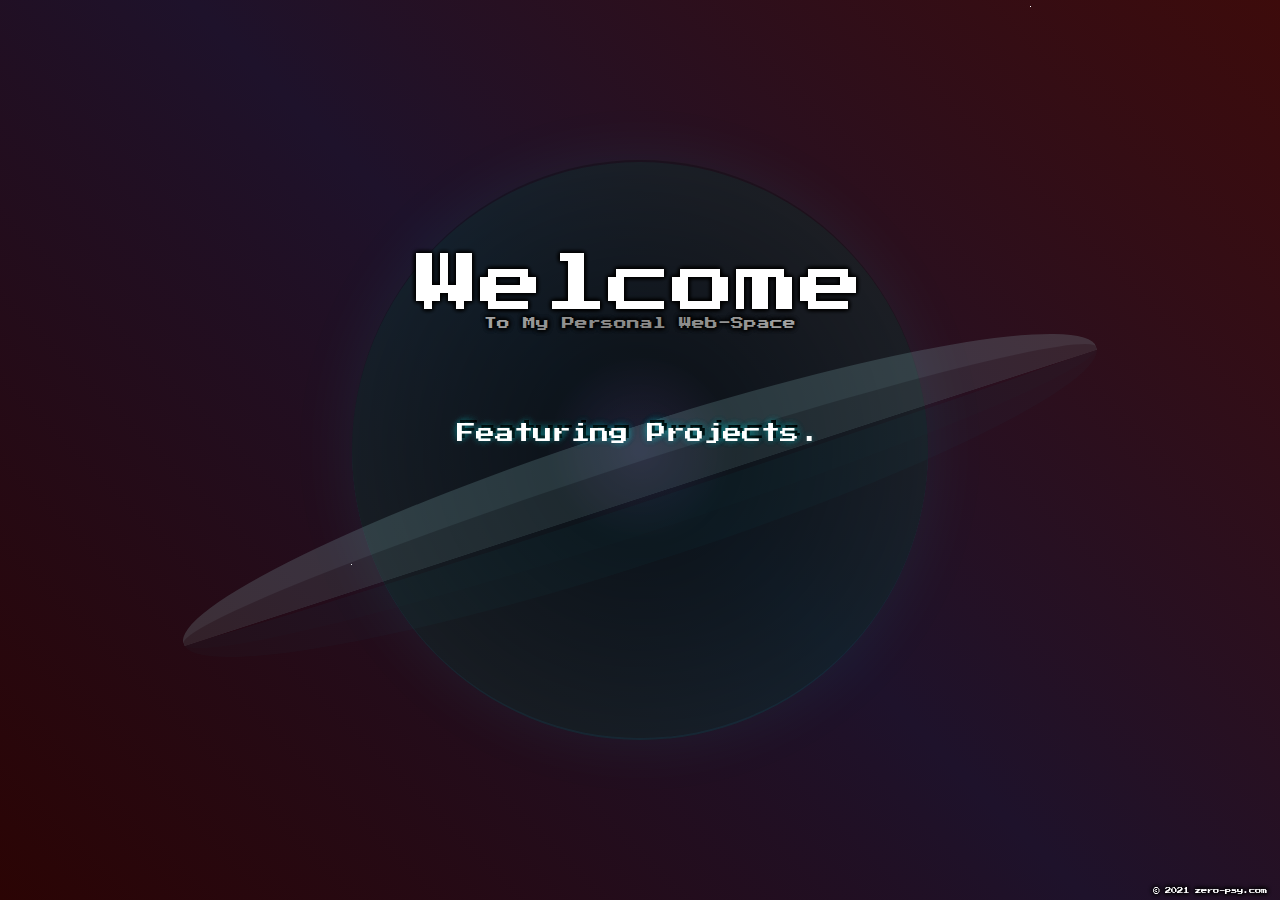
==== index.html @ de62cbf5 "add Intro Falling Star" ====
<!DOCTYPE html>
<html lang="en">
    <head>
        <meta charset="UTF-8" />
        <meta http-equiv="X-UA-Compatible" content="IE=edge" />
        <meta name="viewport" content="width=device-width, initial-scale=1.0" />
        <title>zero-psy.com</title>
        <link rel="preconnect" href="https://fonts.googleapis.com" />
        <link rel="preconnect" href="https://fonts.gstatic.com" crossorigin />
        <link
            href="https://fonts.googleapis.com/css2?family=Cinzel+Decorative:wght@900&family=Hachi+Maru+Pop&family=Kranky&family=Poller+One&family=Press+Start+2P&family=Megrim&family=Tourney:wght@300&display=swap"
            rel="stylesheet"
        />
        <link rel="stylesheet" href="style.css" />
    </head>
    <body>
        <div class="sky"></div>

        <div class="welcome">
            <div class="ring"></div>
            <div class="headline">
                <div class="head">Welcome</div>
                <div class="headSmaller">To My Personal Web-Space</div>
            </div>
            <div class="welcomeBottomOut">
                <div class="headSmall">
                    Featuring Projects
                    <div class="dots">
                        <div id="dot">.</div>
                        <div id="dot">.</div>
                        <div id="dot">.</div>
                    </div>
                </div>

                <div class="welcomeBottom">
                    <a
                        href="https://zero-psy.com/portfolio"
                        target="_blank"
                        id="link1"
                    >
                        Portfolio</a
                    >
                    <a
                        href="https://1000gigs.zero-psy.com"
                        target="_blank"
                        id="link2"
                        >Thousand Gigs Guide</a
                    >
                    <a href="https://zero-psy.com/c4" target="_blank" id="link3"
                        >Connect4</a
                    >
                </div>
                <div class="linkDescription"></div>
            </div>
            <div class="footer">© 2021 zero-psy.com</div>
        </div>

        <script src="script.js"></script>
    </body>
</html>
---- style.css ----
/* 
font-family: 'Cinzel Decorative', cursive;
font-family: 'Hachi Maru Pop', cursive;
font-family: 'Kranky', cursive;
font-family: 'Megrim', cursive;
font-family: 'Tourney', cursive; */

* {
    margin: 0;
    padding: 0;
    box-sizing: border-box;
    user-select: none;
}

body {
    width: 100vw;
    height: 100vh;
    display: flex;
    flex-direction: column;
    align-items: center;
    justify-content: center;
    background-color: #3d0b0b;
    background-image: linear-gradient(
        225deg,
        #3d0b0b 0%,
        #1e122b 50%,
        #2b0404 100%
    );
    overflow: hidden;
}

.sky {
    position: fixed;
    top: 0;
    left: 0;
    width: 100%;
    height: 100%;
    animation: rotate 100s infinite linear;
    animation-delay: 7s;
}

.introStar {
    position: fixed;
    top: 10%;
    left: 10%;
    width: 2px;
    height: 2px;
    background-color: white;
        animation: shinyFall 2.5s;
            animation-delay: 4s;
}

.star {
    display: flex;
    flex-direction: column;
    align-items: center;
    justify-content: center;
    position: fixed;
    font-size: 0;
    top: 0;
    left: 0;
    width: 1vmax;
    height: 1vmax;
    position: fixed;
    color: white;
    outline: 50px solid transparent;
}

.star:hover {
    cursor: crosshair !important;
    display: flex;
    flex-direction: column;
    align-items: center;
    justify-content: center;
    border-radius: 50%;
    background-color: transparent;
    font-size: unset;
    animation: target 1s infinite ease-in-out;
}

.core {
    width: 1px;
    height: 1px;
    background-color: white;
    animation: blink 10s infinite ease-in-out;
}

#fallingStarR {
    animation: 2.5s fallR 2.5s infinite;
}

#fallingStarL {
    animation: 2.5s fallL 2.5s infinite;
}

#fallingStarC {
    animation: 2.5s fallC 2.5s infinite;
}

.star:hover {
    cursor: pointer;
}

#killStarR {
    animation: fallR 2.5s;
}

#killStarL {
    animation: fallL 2.5s;
}

#killStarC {
    animation: fallC 2.5s;
}

.ring {
    position: absolute;
    border-bottom: 70px groove rgba(188, 250, 250, 0.151);
    border-top: 60px ridge rgba(0, 255, 255, 0.02);
    border-radius: 76%;
    transform: rotate(0.45turn);
    width: 75vw;
    height: 15vh;
    margin-top: 10vh;
    animation: shakeRing 8s infinite ease-in-out;
    visibility:hidden;
}


.welcome::before {
    border-top: 2px solid rgba(0, 0, 0, 0.062);
    border-bottom: 2px solid rgba(0, 255, 255, 0.192);
    /* animation: rotateReverse 5s infinite ease-in-out; */
    position: absolute;
    content: "";
    border-radius: 50%;
    width: 45vw;
    height: 45vw;
    font-family: "Press Start 2P", cursive;
    color: white;
    background: radial-gradient(
        closest-side,
        #33052b8c,
        #000000,
        #000000bd,
        #00000077
    );

    background-blend-mode: hue;
    opacity: 50%;
}

.welcome {
    border-radius: 50%;
    width: 45vw;
    height: 45vw;
    background-color: rgba(0, 255, 200, 0.103);
    font-family: "Press Start 2P", cursive;
    display: flex;
    flex-direction: column;
    align-items: center;
    justify-content: space-evenly;
    color: white;
    box-shadow: 0 0 70px rgba(0, 255, 242, 0.071);
    transition: 1s;
    animation: fadeIn 8s;
}

.welcome:hover {
    transition: 1s;
    box-shadow: 0 0 70px rgba(255, 255, 255, 0.07);
}

.headline {
    display: flex;
    flex-direction: column;
    align-items: center;
    justify-content: center;
    margin-top: 2vmax;
}

.head {
    z-index: 3;
    font-size: 5vmax;
    text-shadow: -0 0 5px black, 0 -0 5px black, -0 -0 5px black,
        -0 -0 5px black;
}

.dots {
    display: flex;
    align-items: flex-end;
    height: 1.7vmax;
    color: white;
}

#dot {
    visibility: hidden;
}

.headSmall {
    display: flex;
    z-index: 3;
    font-size: 1.5vmax;
    text-shadow: -0 0 10px rgba(0, 255, 255, 0.11),
        0 -0 10px rgba(0, 255, 255, 0.11), -0 -0 10px rgba(0, 255, 255, 0.11),
        -0 -0 10px rgba(0, 255, 255, 0.11);
    color: black;
    padding: 1vmax;
    animation: fadeIn 4s ease-in-out, 3s flash 2s ease-in-out;
    margin-left: 3vmax;
}

.headSmall::before {
    position: absolute;
    content: "Featuring Projects";
    color: white;
    margin-left: -3px;
    margin-top: 3px;
    font-size: 1.5vmax;
}

.headSmaller {
    font-size: 1vmax;
    text-shadow: -0 0 5px black, 0 -0 5px black, -0 -0 5px black,
        -0 -0 5px black;
}

.welcomeBottomOut {
    display: flex;
    flex-direction: column;
    align-items: center;
    justify-content: center;
    margin-top: 1vmax;
}

.welcomeBottom {
    font-size: 1vmax;
    display: flex;
    flex-direction: row;
    align-items: center;
    justify-content: center;
    width: 42vw;
    margin-top: 2vmax;
}

.welcomeBottom a {
    text-align: center;
    text-decoration: none;
    padding: 0.8vmax;
    margin: 0 1vmax -2vmax 1vmax;
    background-color: rgba(0, 0, 0, 0.507);
    color: white;
    outline: 5px solid transparent;
    border: 5px dotted transparent;
    z-index: 3;
    line-height: 1.5vmax;
    visibility: hidden;
    cursor: crosshair;
}

.welcomeBottom a:hover {
    outline: 5px solid black;
    border: 5px dashed rgba(0, 238, 255, 0.418);
    background-color: rgba(0, 0, 0, 0.712);
}

.footer {
    position: fixed;
    right: 1vmax;
    bottom: 0.5vmax;
    text-shadow: -0 0 5px black, 0 -0 5px black, -0 -0 5px black,
        -0 -0 5px black;
    font-size: 0.5vmax;
}

.linkDescription {
    display: flex;
    flex-direction: column;
    align-items: center;
    justify-content: center;
    margin-top: 4vmax;
    margin-bottom: -3vmax;
    width: 30vw;
    height: 15vh;
    visibility: hidden;
    text-align: center;
    padding: 0.5vmax;
    z-index: 3;
    line-height: 2vmax;
    font-size: 1vmax;
    text-shadow: -0 0 5px black, 0 -0 5px black, -0 -0 5px black,
        -0 -0 5px black;
}

@keyframes blink {
    0% {
        width: 1.5px;
        height: 1.5px;
    }
    50% {
        width: 1px;
        height: 1px;
    }
    70% {
        width: 1px;
        height: 1px;
    }
}

@keyframes shinyFall {
    0% {
        width: 2px;
        height: 2px;
        opacity: 100%;
      box-shadow: 0 0 150px rgb(255, 255, 255);
    }
    30% {
        width: 3px;
        height: 3px;
        color: yellow;
    
    }

    70% {
        width: 3px;
        height: 3px;
        color: yellow;
    }

    90% {
        color: white;
        opacity: 0%;
        width: 1px;
        height: 1px;
    }
    100% {
        top: 100%;
        left: 100%;
        opacity: 0%;
    }
}

@keyframes fallR {
    0% {
        width: 1.5px;
        height: 1.5px;
        opacity: 100%;
        box-shadow: 0 0 150px rgb(255, 255, 255);
    }
    30% {
        width: 2px;
        height: 2px;
        color: yellow;
    }

    70% {
        width: 2px;
        height: 2px;
        color: yellow;
    }

    90% {
        color: white;
        opacity: 0%;
        width: 1px;
        height: 1px;
    }
    100% {
        top: 100%;
        left: 85%;
        opacity: 0%;
    }
}

@keyframes fallL {
    0% {
        width: 1.5px;
        height: 1.5px;
        opacity: 100%;
        box-shadow: 0 0 150px rgb(255, 255, 255);
    }
    30% {
        width: 2px;
        height: 2px;
        color: yellow;
    }

    70% {
        width: 2px;
        height: 2px;
        color: yellow;
    }

    90% {
        color: white;
        opacity: 0%;
        width: 1px;
        height: 1px;
    }
    100% {
        top: 100%;
        left: 15%;
        opacity: 0%;
    }
}

@keyframes fallC {
    0% {
        width: 1.5px;
        height: 1.5px;
        opacity: 100%;
        box-shadow: 0 0 150px rgb(255, 255, 255);
    }
    30% {
        width: 2px;
        height: 2px;
        color: yellow;
    }

    70% {
        width: 2px;
        height: 2px;
        color: yellow;
    }

    90% {
        color: white;
        opacity: 0%;
        width: 1px;
        height: 1px;
    }
    100% {
        top: 100%;
        left: 50%;
        opacity: 0%;
    }
}

@keyframes target {
    0% {
        width: 1vmax;
        height: 1vmax;
        border: 1px solid transparent;
    }

    50% {
        width: 3vmax;
        height: 3vmax;
        border: 1px solid rgba(255, 0, 221, 0.459);
        box-shadow: 0 0 20px white;
        margin-left: -1vmax;
        margin-top: -1vmax;
    }

    100% {
        width: 1vmax;
        height: 1vmax;
        border: 1px solid transparent;
    }
}

@keyframes fadeIn {
    0% {
        opacity: 0%;
    }

    100% {
        opacity: 100%;
    }
}

@keyframes rotate {
    100% {
        transform: rotate(-1turn);
    }
}

@keyframes rotateReverse {
    100% {
        transform: rotate(1turn);
    }
}

@keyframes shakeRing {
    0% {
        transform: rotate(0.45turn);
    }

    50% {
        transform: rotate(0.55turn);
    }

    100% {
        transform: rotate(0.45turn);
    }
}

@keyframes flash {
    0% {
        text-shadow: -0 0 10px rgba(199, 253, 253, 0.1),
            0 -0 10px rgba(0, 255, 255, 0.11),
            -0 -0 10px rgba(0, 255, 255, 0.11),
            -0 -0 10px rgba(0, 255, 255, 0.11);
    }

    50% {
        text-shadow: -0 0 50px rgba(0, 255, 255, 0.178),
            0 -0 50px rgba(0, 255, 255, 0.03),
            -0 -0 50px rgba(0, 255, 255, 0.03),
            -0 -0 50px rgba(0, 255, 255, 0.03);
    }
}

@media only screen and (min-device-width: 100px) and (max-device-width: 480px) and (orientation: portrait) {
    .ring {
        border-bottom: 20px solid rgba(188, 250, 250, 0.151) !important;
        border-top: 15px ridge rgba(0, 255, 255, 0.02) !important;
        height: 8vh !important;
        width: 98vw !important;
        margin: 0 !important;
    }

    .welcomeBottom {
        width: unset !important;
    }

    .welcome,
    .welcome::before {
        width: 75vw;
        height: 75vw;
    }

    .welcome {
        background-color: rgba(0, 255, 200, 0.171) !important;
    }

    #dot {
        margin-bottom: -0.3vmax !important;
    }
}

@media only screen and (min-device-width: 273px) and (max-device-width: 1024px) and (orientation: landscape) {
    .ring {
        border-bottom: 20px solid rgba(188, 250, 250, 0.151) !important;
        border-top: 15px ridge rgba(0, 255, 255, 0.02) !important;
    }

    .welcome {
        background-color: rgba(0, 255, 200, 0.171) !important;
    }

    #dot {
        margin-bottom: -0.3vmax !important;
    }
}
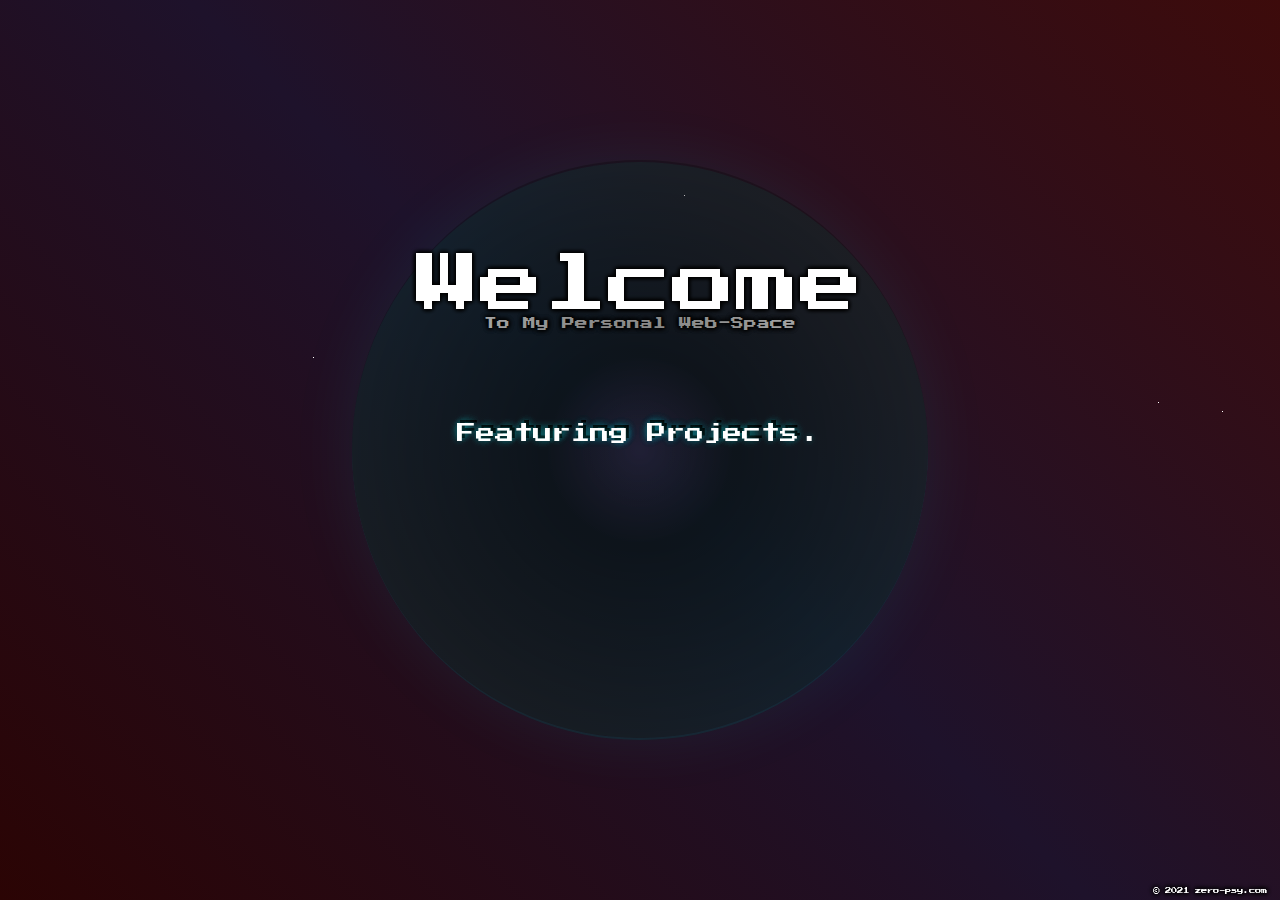
==== commit c06b237f: "change ring-fx-performance +transform link:hover to open description tab first with sub link" ====
--- a/index.html
+++ b/index.html
@@ -34,19 +34,17 @@
 
                 <div class="welcomeBottom">
                     <a
-                        href="https://zero-psy.com/portfolio"
-                        target="_blank"
+                     
                         id="link1"
                     >
                         Portfolio</a
                     >
                     <a
-                        href="https://1000gigs.zero-psy.com"
-                        target="_blank"
+                     
                         id="link2"
                         >Thousand Gigs Guide</a
                     >
-                    <a href="https://zero-psy.com/c4" target="_blank" id="link3"
+                    <a  id="link3"
                         >Connect4</a
                     >
                 </div>
--- a/style.css
+++ b/style.css
@@ -36,7 +36,7 @@
     width: 100%;
     height: 100%;
     animation: rotate 100s infinite linear;
-    animation-delay: 7s;
+    animation-delay: 8s;
 }
 
 .introStar {
@@ -122,7 +122,7 @@
     width: 75vw;
     height: 15vh;
     margin-top: 10vh;
-    animation: shakeRing 8s infinite ease-in-out;
+
     visibility:hidden;
 }
 
@@ -292,6 +292,17 @@
         -0 -0 5px black;
 }
 
+.linkDescription a{
+    text-decoration: none;
+    color:cyan;
+    margin-top:0.5vmax;
+}
+
+.linkDescription a:hover {
+
+    color:yellow
+}
+
 @keyframes blink {
     0% {
         width: 1.5px;
@@ -481,20 +492,6 @@
     }
 }
 
-@keyframes shakeRing {
-    0% {
-        transform: rotate(0.45turn);
-    }
-
-    50% {
-        transform: rotate(0.55turn);
-    }
-
-    100% {
-        transform: rotate(0.45turn);
-    }
-}
-
 @keyframes flash {
     0% {
         text-shadow: -0 0 10px rgba(199, 253, 253, 0.1),
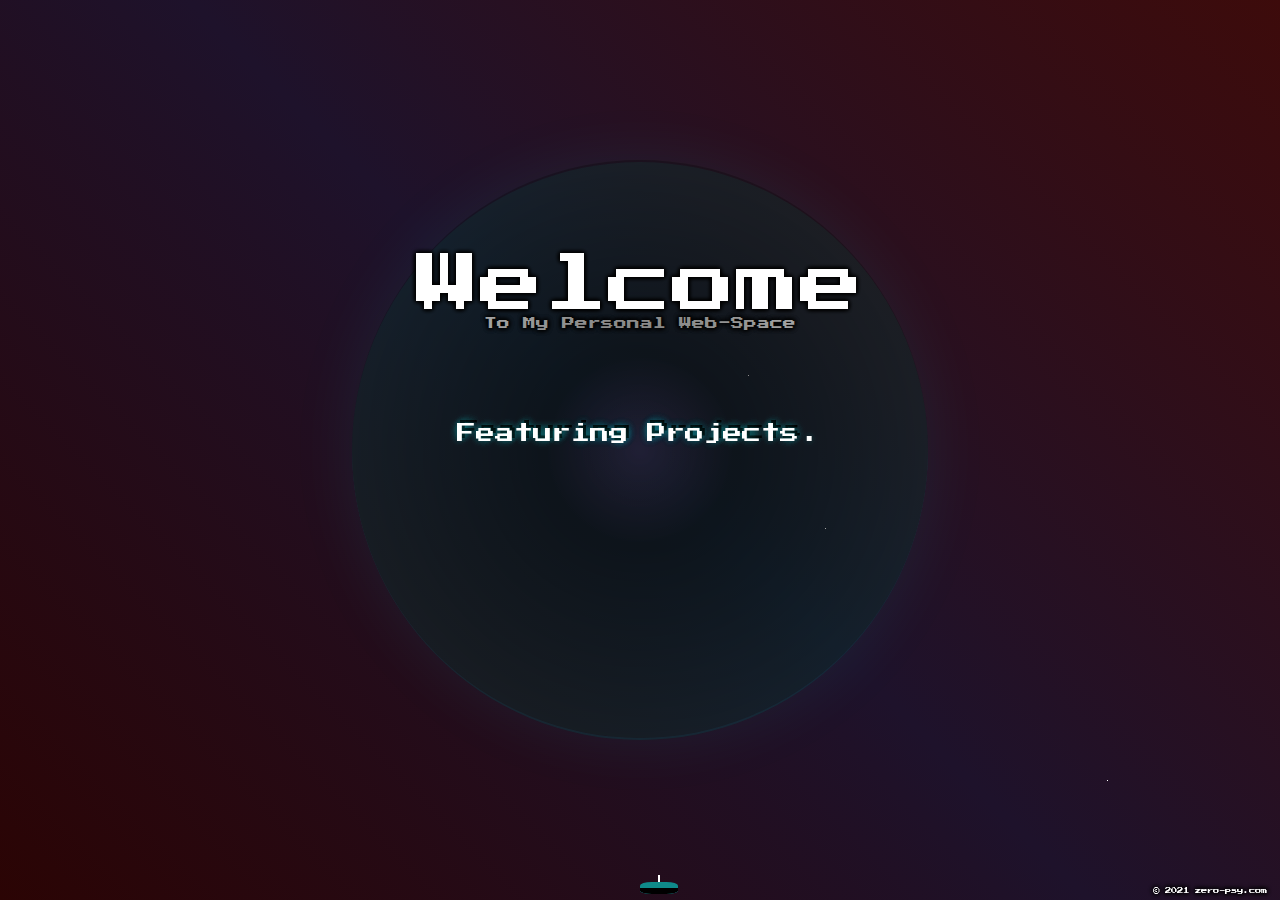
==== commit df75001a: "add star-destroyer!" ====
--- a/index.html
+++ b/index.html
@@ -33,22 +33,15 @@
                 </div>
 
                 <div class="welcomeBottom">
-                    <a
-                     
-                        id="link1"
-                    >
-                        Portfolio</a
-                    >
-                    <a
-                     
-                        id="link2"
-                        >Thousand Gigs Guide</a
-                    >
-                    <a  id="link3"
-                        >Connect4</a
-                    >
+                    <a id="link1"> Portfolio</a>
+                    <a id="link2">Thousand Gigs Guide</a>
+                    <a id="link3">Connect4</a>
                 </div>
                 <div class="linkDescription"></div>
+            </div>
+            <div class="destroyer">
+                <div class="cannon"></div>
+                <div class="base"></div>
             </div>
             <div class="footer">© 2021 zero-psy.com</div>
         </div>
--- a/style.css
+++ b/style.css
@@ -36,7 +36,7 @@
     width: 100%;
     height: 100%;
     animation: rotate 100s infinite linear;
-    animation-delay: 8s;
+    animation-delay: 9s;
 }
 
 .introStar {
@@ -46,8 +46,9 @@
     width: 2px;
     height: 2px;
     background-color: white;
-        animation: shinyFall 2.5s;
-            animation-delay: 4s;
+    animation: shinyFall 1.5s;
+    animation-delay: 5s;
+    border-radius: 50%;
 }
 
 .star {
@@ -122,10 +123,8 @@
     width: 75vw;
     height: 15vh;
     margin-top: 10vh;
-
-    visibility:hidden;
-}
-
+    visibility: hidden;
+}
 
 .welcome::before {
     border-top: 2px solid rgba(0, 0, 0, 0.062);
@@ -136,8 +135,6 @@
     border-radius: 50%;
     width: 45vw;
     height: 45vw;
-    font-family: "Press Start 2P", cursive;
-    color: white;
     background: radial-gradient(
         closest-side,
         #33052b8c,
@@ -145,7 +142,6 @@
         #000000bd,
         #00000077
     );
-
     background-blend-mode: hue;
     opacity: 50%;
 }
@@ -168,7 +164,7 @@
 
 .welcome:hover {
     transition: 1s;
-    box-shadow: 0 0 70px rgba(255, 255, 255, 0.07);
+    box-shadow: 0 0 70px rgba(255, 255, 255, 0.071);
 }
 
 .headline {
@@ -292,15 +288,14 @@
         -0 -0 5px black;
 }
 
-.linkDescription a{
+.linkDescription a {
     text-decoration: none;
-    color:cyan;
-    margin-top:0.5vmax;
+    color: cyan;
+    margin-top: 0.5vmax;
 }
 
 .linkDescription a:hover {
-
-    color:yellow
+    color: yellow;
 }
 
 @keyframes blink {
@@ -323,31 +318,30 @@
         width: 2px;
         height: 2px;
         opacity: 100%;
-      box-shadow: 0 0 150px rgb(255, 255, 255);
+        box-shadow: 0 0 150px rgb(255, 238, 0);
     }
     30% {
-        width: 3px;
-        height: 3px;
-        color: yellow;
-    
+        width: 7px;
+        height: 7px;
+        color: yellow;
     }
 
     70% {
-        width: 3px;
-        height: 3px;
-        color: yellow;
-    }
-
-    90% {
+        width: 5px;
+        height: 5px;
+        color: yellow;
+    }
+
+    85% {
         color: white;
-        opacity: 0%;
+        opacity: 0;
         width: 1px;
         height: 1px;
     }
     100% {
         top: 100%;
         left: 100%;
-        opacity: 0%;
+        opacity: 0;
     }
 }
 
@@ -550,3 +544,28 @@
         margin-bottom: -0.3vmax !important;
     }
 }
+
+.cannon {
+    width: 0.2vmax;
+    height: 0.5vmax;
+    background-color: white;
+    transition: 0.07s;
+}
+
+.base {
+    width: 3vmax;
+    height: 0.5vmax;
+    border-radius: 30%;
+    border-top: 1vmax ridge rgb(6, 54, 54);
+    z-index: 3;
+}
+
+.destroyer {
+    position: fixed;
+    bottom: 0.5vmax;
+    left: 50%;
+    display: flex;
+    flex-direction: column;
+    justify-content: center;
+    align-items: center;
+}
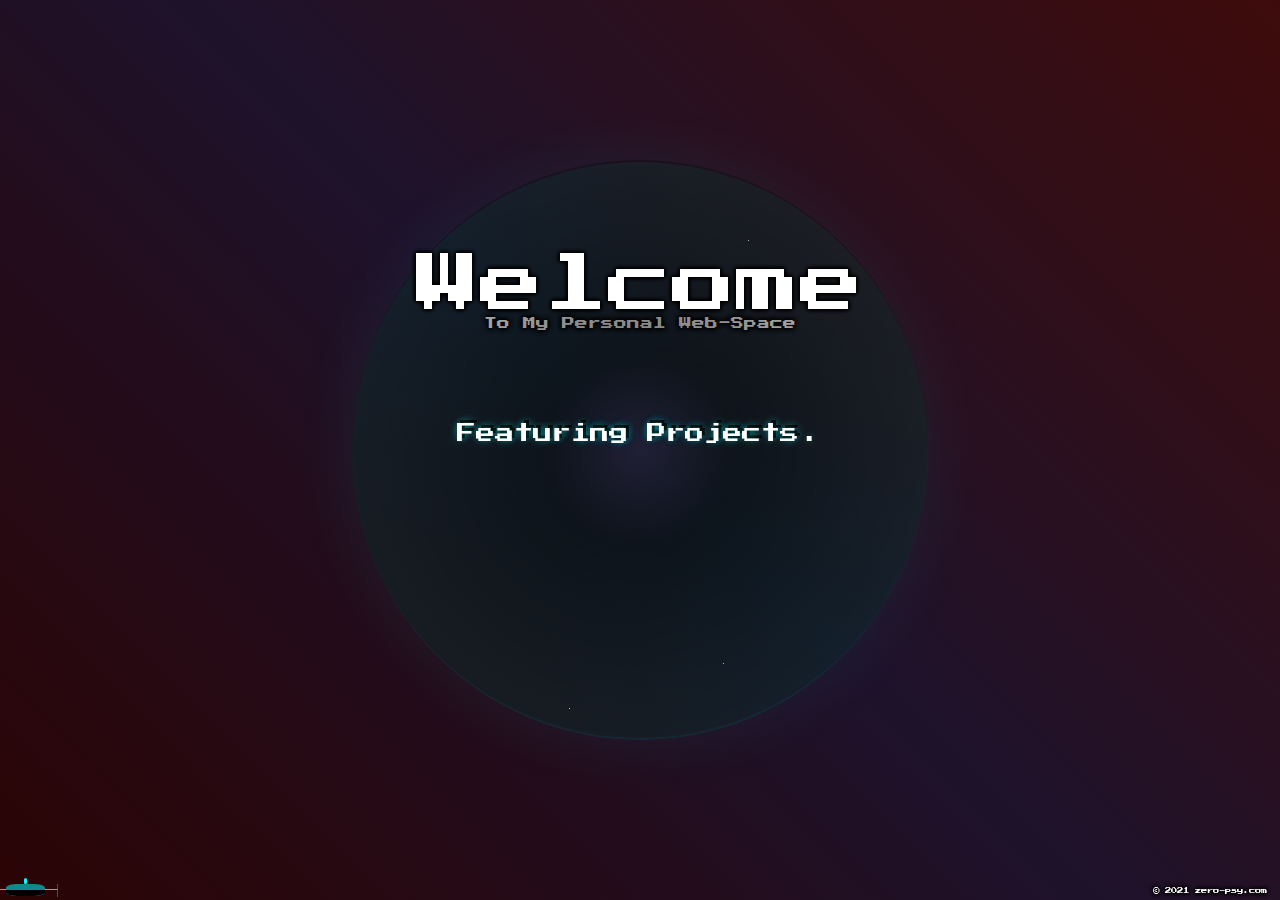
==== commit fdd6eaa7: "add wings to destroyer" ====
--- a/index.html
+++ b/index.html
@@ -42,6 +42,8 @@
             <div class="destroyer">
                 <div class="cannon"></div>
                 <div class="base"></div>
+                      <div class="wingsTop"></div>
+                          <div class="wingsBottom"></div>
             </div>
             <div class="footer">© 2021 zero-psy.com</div>
         </div>
--- a/style.css
+++ b/style.css
@@ -528,6 +528,11 @@
     #dot {
         margin-bottom: -0.3vmax !important;
     }
+
+    .linkDescription {
+        width: 50vw !important;
+        justify-content: unset !important;
+    }
 }
 
 @media only screen and (min-device-width: 273px) and (max-device-width: 1024px) and (orientation: landscape) {
@@ -548,8 +553,9 @@
 .cannon {
     width: 0.2vmax;
     height: 0.5vmax;
-    background-color: white;
+    background-color: cyan;
     transition: 0.07s;
+    border-radius: 3vh;
 }
 
 .base {
@@ -562,10 +568,27 @@
 
 .destroyer {
     position: fixed;
-    bottom: 0.5vmax;
-    left: 50%;
-    display: flex;
-    flex-direction: column;
-    justify-content: center;
-    align-items: center;
-}
+    bottom: 0.25vmax;
+    left: 0.5vmax;
+    display: flex;
+    flex-direction: column;
+    justify-content: center;
+    align-items: center;
+    height: 1.5vmax;
+}
+
+.wingsTop,
+.wingsBottom {
+    position: absolute;
+    width: 5vmax;
+    height: 0.5vmax;
+    border-bottom: 1px solid rgba(255, 255, 255, 0.589);
+    border-left: 1px solid rgba(251, 255, 0, 0.289);
+    border-right: 1px solid rgba(255, 255, 0, 0.289);
+}
+
+.wingsBottom {
+    margin-top: 1vmax;
+    border-bottom:none;
+
+}
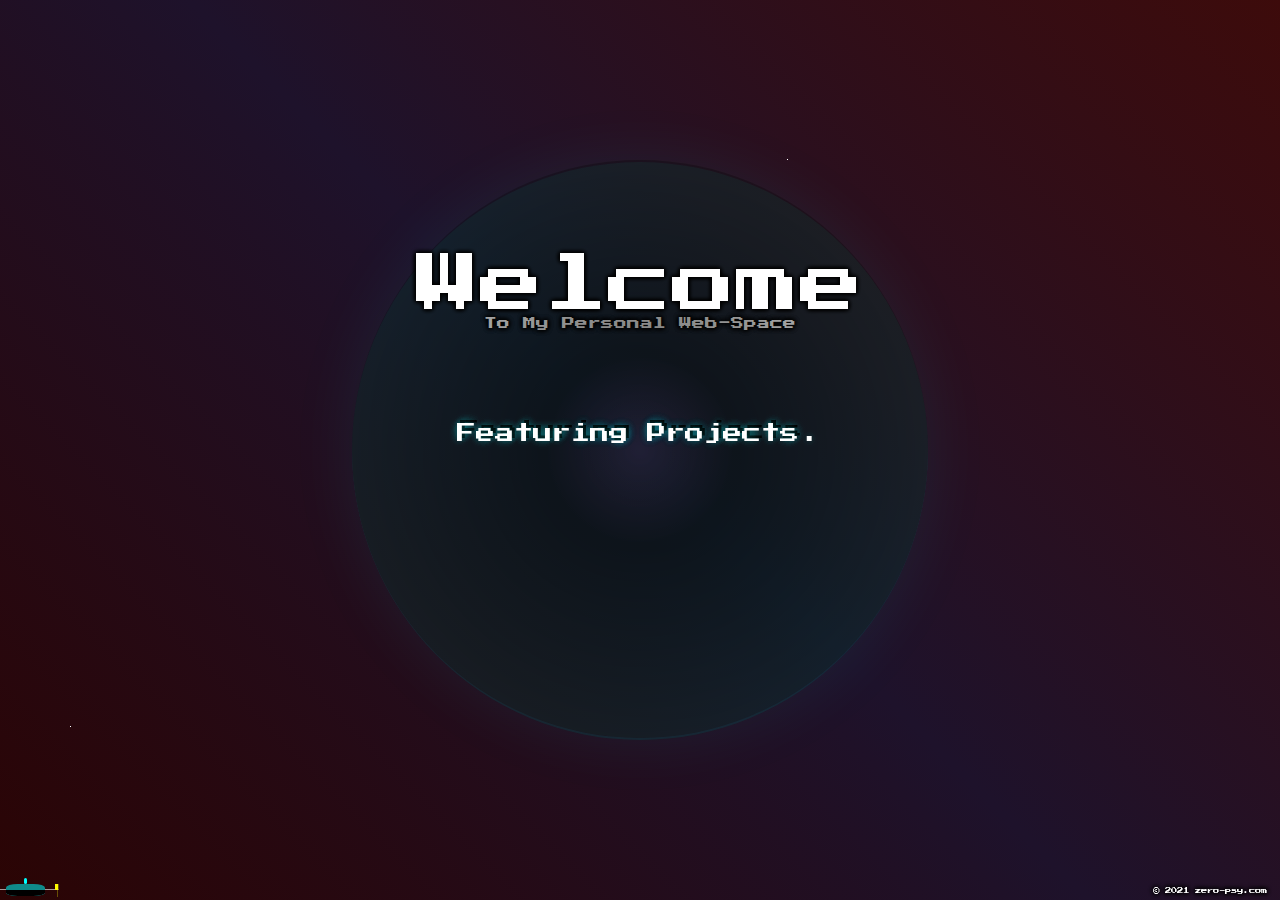
==== commit 81ac7bb7: "add wing rockets + rocket release shot" ====
--- a/index.html
+++ b/index.html
@@ -42,10 +42,15 @@
             <div class="destroyer">
                 <div class="cannon"></div>
                 <div class="base"></div>
-                      <div class="wingsTop"></div>
-                          <div class="wingsBottom"></div>
+                <div class="wingsTop">
+                    <div class="rocket" id="r1"></div>
+                    <div class="rocket" id="r2"></div>
+                    
+                </div>
+                <div class="wingsBottom"></div>
             </div>
             <div class="footer">© 2021 zero-psy.com</div>
+        
         </div>
 
         <script src="script.js"></script>
--- a/style.css
+++ b/style.css
@@ -592,3 +592,37 @@
     border-bottom:none;
 
 }
+
+.wingsTop{
+        display: flex;
+  justify-content: space-between;
+        width: 5.2vmax;
+}
+
+
+
+
+.rocket {
+    width:0.2vmax;
+    height:0.5vmax;
+    background-color: rgb(255, 251, 0);
+
+}
+
+
+
+.saucer {
+    cursor:crosshair;
+    position:fixed;
+    left:-15vmax;
+    top:-0vmax;
+    width:2vmax;
+    height:2vmax;
+            border-bottom: 20px groove rgba(188, 250, 250, 0.151);
+    border-top: 15px ridge rgba(200, 255, 0, 0.11);
+
+    border-radius:50%;
+    animation:saucerMove 25s infinite;
+    animation-delay: 2s;
+}
+
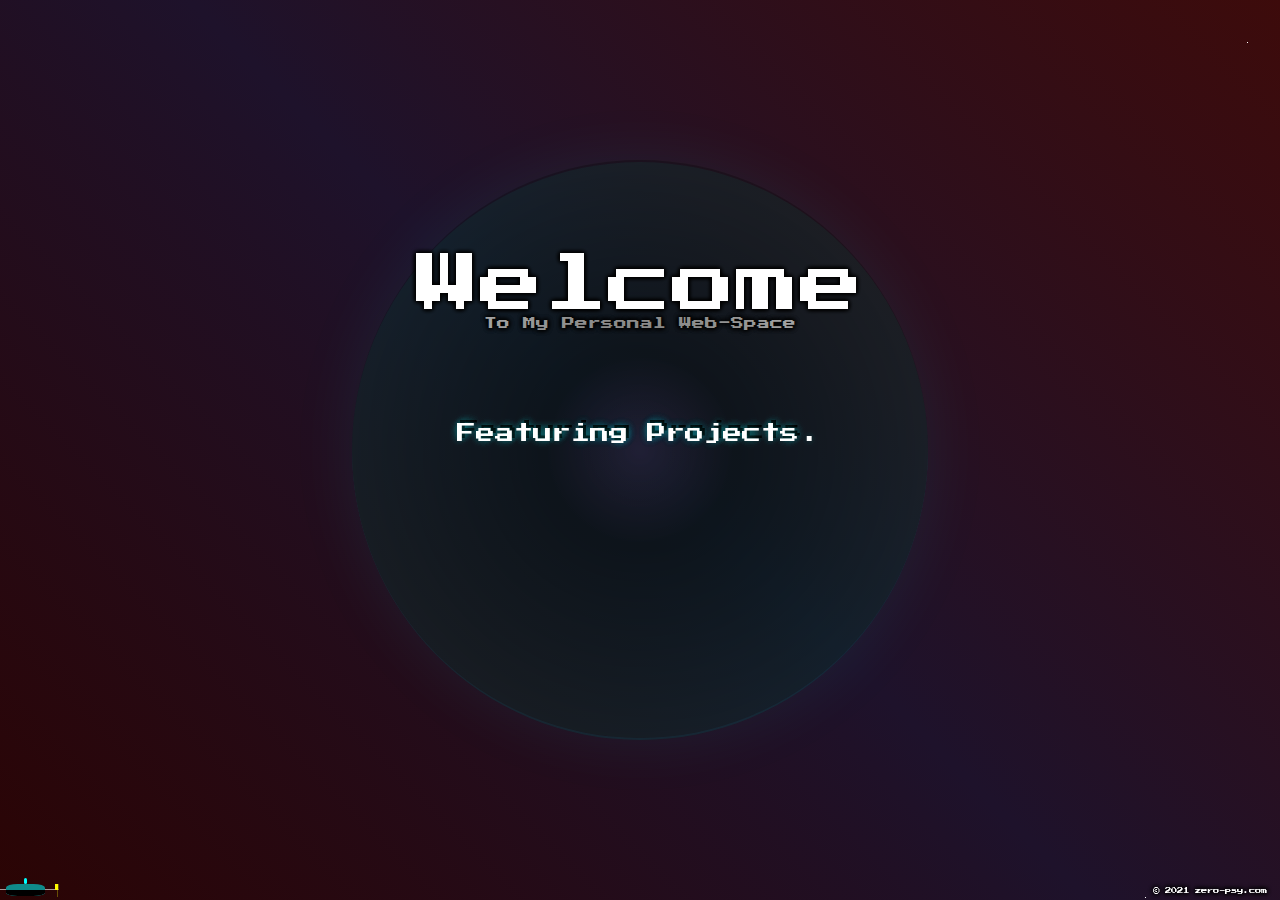
==== commit 6e68b0b3: "add Saucers +saucer exterminate!" ====
--- a/index.html
+++ b/index.html
@@ -45,12 +45,11 @@
                 <div class="wingsTop">
                     <div class="rocket" id="r1"></div>
                     <div class="rocket" id="r2"></div>
-                    
                 </div>
                 <div class="wingsBottom"></div>
             </div>
             <div class="footer">© 2021 zero-psy.com</div>
-        
+            <div class="saucer"><div><div></div></div></div>
         </div>
 
         <script src="script.js"></script>
--- a/style.css
+++ b/style.css
@@ -589,40 +589,177 @@
 
 .wingsBottom {
     margin-top: 1vmax;
-    border-bottom:none;
-
-}
-
-.wingsTop{
-        display: flex;
-  justify-content: space-between;
-        width: 5.2vmax;
-}
-
-
-
+    border-bottom: none;
+}
+
+.wingsTop {
+    display: flex;
+    justify-content: space-between;
+    width: 5.2vmax;
+}
 
 .rocket {
-    width:0.2vmax;
-    height:0.5vmax;
+    width: 0.2vmax;
+    height: 0.5vmax;
     background-color: rgb(255, 251, 0);
-
-}
-
-
+}
+
+.saucer div {
+    display: flex;
+    flex-direction: column;
+    align-items: center;
+    justify-content: center;
+    border-radius: 90%;
+    width: 2.2vmax;
+    height: 0.9vmax;
+    background-color: rgba(0, 0, 0, 0.562);
+}
+
+@keyframes blinkSaucer {
+    50% {
+        background: radial-gradient(
+            closest-side,
+            rgb(0, 255, 255),
+            rgb(0, 255, 255),
+            rgba(255, 238, 0, 0.055),
+            transparent
+        );
+    }
+}
+
+.saucer div div {
+    border-radius: 90%;
+    width: 1vmax;
+    height: 0.2vmax;
+    background: radial-gradient(
+        closest-side,
+        rgb(176, 214, 5),
+      rgb(176, 214, 5),
+        rgba(0, 0, 0, 0.055),
+        transparent
+    );
+    animation: blinkSaucer 2s infinite;
+}
 
 .saucer {
-    cursor:crosshair;
-    position:fixed;
-    left:-15vmax;
-    top:-0vmax;
-    width:2vmax;
-    height:2vmax;
-            border-bottom: 20px groove rgba(188, 250, 250, 0.151);
-    border-top: 15px ridge rgba(200, 255, 0, 0.11);
-
-    border-radius:50%;
-    animation:saucerMove 25s infinite;
-    animation-delay: 2s;
-}
-
+    display: flex;
+    flex-direction: column;
+    align-items: center;
+    justify-content: center;
+    cursor: crosshair;
+    position: fixed;
+    left: -15vmax;
+    top: -0vmax;
+    width: 2vmax;
+    height: 2vmax;
+    background-color: #0a6d4f4f;
+    border-radius: 50%;
+    animation: saucerMoveR 20s;
+    animation-delay: 7s;
+    box-shadow: 0 0 150px rgb(255, 238, 0);
+    border: 1px solid rgba(0, 0, 0, 0.363);
+}
+
+#saucerLow {
+    animation: saucerMoveR 20s !important;
+    animation-delay: 3s;
+}
+
+#saucerHigh {
+    animation: saucerMove 20s !important;
+    animation-delay: 3s;
+}
+
+#saucerMidRight {
+    animation: saucerMoveC 20s !important;
+    animation-delay: 3s;
+}
+
+#saucerX {
+    animation: saucerMoveX 20s !important;
+    animation-delay: 3s;
+}
+
+@keyframes saucerMove {
+    25% {
+        left: 35%;
+    }
+
+    70% {
+        left: 75%;
+        top: 80%;
+    }
+
+    100% {
+        left: 100%;
+        top: 100%;
+    }
+}
+
+@keyframes saucerMoveR {
+    0% {
+        top: 100%;
+    }
+
+    25% {
+        top: 50%;
+        left: 15%;
+    }
+
+    50% {
+        left: 50%;
+        top: 75%;
+    }
+
+    70% {
+        left: 80%;
+    }
+
+    100% {
+        left: 100%;
+        top: 0%;
+    }
+}
+
+@keyframes saucerMoveC {
+    0% {
+        left: 100%;
+        top: 100%;
+    }
+
+    25% {
+        top: 50%;
+        left: 85%;
+    }
+
+    50% {
+        left: 50%;
+        top: 85%;
+    }
+
+    70% {
+        left: 10%;
+    }
+
+    100% {
+        left: 0%;
+        top: -5%;
+    }
+}
+
+@keyframes saucerMoveX {
+    0% {
+        left: 100%;
+        top: 0%;
+    }
+
+    70% {
+        left: 50%;
+        top: 40%;
+    }
+
+    100% {
+        left: 0%;
+        top: -5%;
+    }
+}
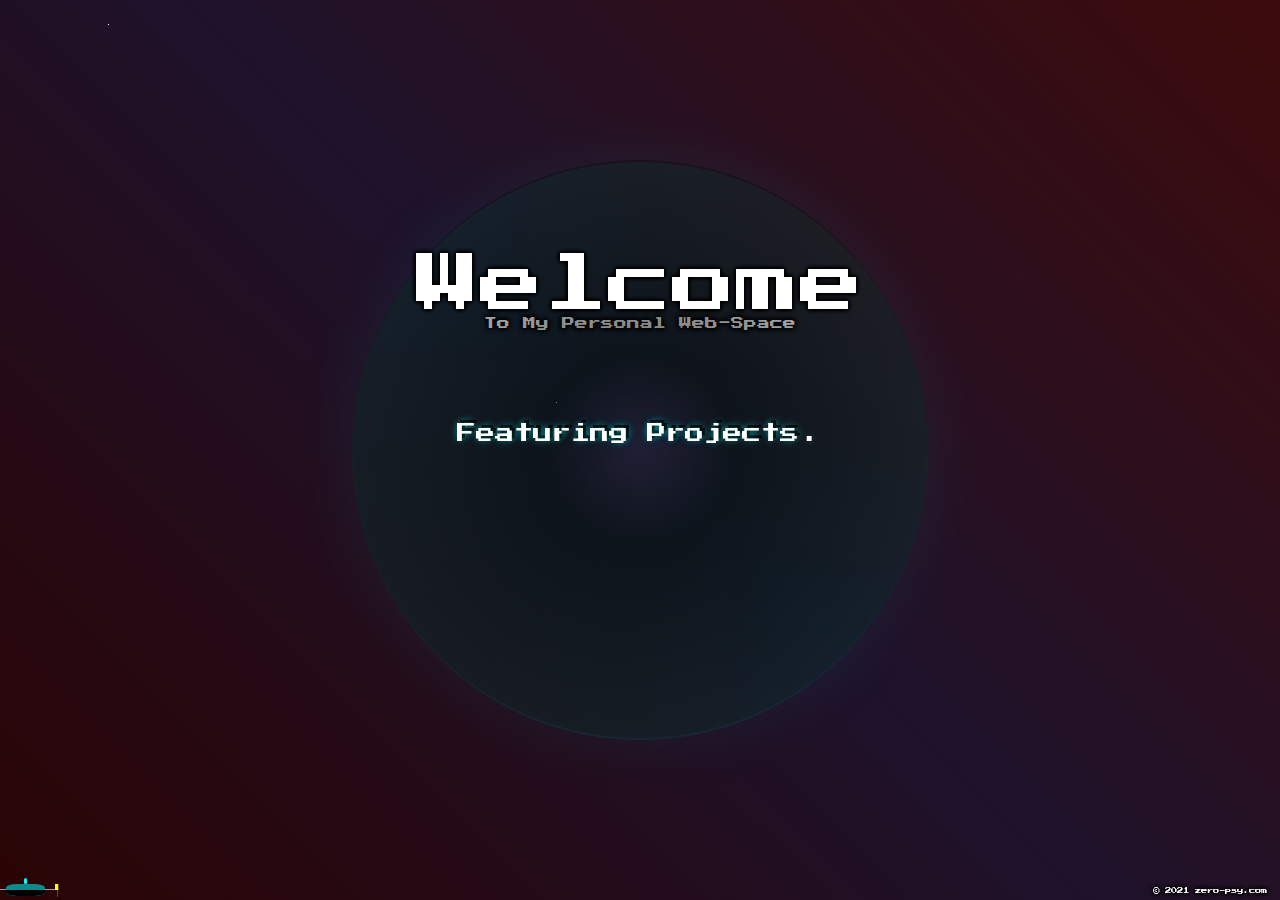
==== commit 7a869966: "re-factoring" ====
--- a/index.html
+++ b/index.html
@@ -49,7 +49,9 @@
                 <div class="wingsBottom"></div>
             </div>
             <div class="footer">© 2021 zero-psy.com</div>
-            <div class="saucer"><div><div></div></div></div>
+            <div class="saucer">
+                <div><div></div></div>
+            </div>
         </div>
 
         <script src="script.js"></script>
--- a/style.css
+++ b/style.css
@@ -298,258 +298,6 @@
     color: yellow;
 }
 
-@keyframes blink {
-    0% {
-        width: 1.5px;
-        height: 1.5px;
-    }
-    50% {
-        width: 1px;
-        height: 1px;
-    }
-    70% {
-        width: 1px;
-        height: 1px;
-    }
-}
-
-@keyframes shinyFall {
-    0% {
-        width: 2px;
-        height: 2px;
-        opacity: 100%;
-        box-shadow: 0 0 150px rgb(255, 238, 0);
-    }
-    30% {
-        width: 7px;
-        height: 7px;
-        color: yellow;
-    }
-
-    70% {
-        width: 5px;
-        height: 5px;
-        color: yellow;
-    }
-
-    85% {
-        color: white;
-        opacity: 0;
-        width: 1px;
-        height: 1px;
-    }
-    100% {
-        top: 100%;
-        left: 100%;
-        opacity: 0;
-    }
-}
-
-@keyframes fallR {
-    0% {
-        width: 1.5px;
-        height: 1.5px;
-        opacity: 100%;
-        box-shadow: 0 0 150px rgb(255, 255, 255);
-    }
-    30% {
-        width: 2px;
-        height: 2px;
-        color: yellow;
-    }
-
-    70% {
-        width: 2px;
-        height: 2px;
-        color: yellow;
-    }
-
-    90% {
-        color: white;
-        opacity: 0%;
-        width: 1px;
-        height: 1px;
-    }
-    100% {
-        top: 100%;
-        left: 85%;
-        opacity: 0%;
-    }
-}
-
-@keyframes fallL {
-    0% {
-        width: 1.5px;
-        height: 1.5px;
-        opacity: 100%;
-        box-shadow: 0 0 150px rgb(255, 255, 255);
-    }
-    30% {
-        width: 2px;
-        height: 2px;
-        color: yellow;
-    }
-
-    70% {
-        width: 2px;
-        height: 2px;
-        color: yellow;
-    }
-
-    90% {
-        color: white;
-        opacity: 0%;
-        width: 1px;
-        height: 1px;
-    }
-    100% {
-        top: 100%;
-        left: 15%;
-        opacity: 0%;
-    }
-}
-
-@keyframes fallC {
-    0% {
-        width: 1.5px;
-        height: 1.5px;
-        opacity: 100%;
-        box-shadow: 0 0 150px rgb(255, 255, 255);
-    }
-    30% {
-        width: 2px;
-        height: 2px;
-        color: yellow;
-    }
-
-    70% {
-        width: 2px;
-        height: 2px;
-        color: yellow;
-    }
-
-    90% {
-        color: white;
-        opacity: 0%;
-        width: 1px;
-        height: 1px;
-    }
-    100% {
-        top: 100%;
-        left: 50%;
-        opacity: 0%;
-    }
-}
-
-@keyframes target {
-    0% {
-        width: 1vmax;
-        height: 1vmax;
-        border: 1px solid transparent;
-    }
-
-    50% {
-        width: 3vmax;
-        height: 3vmax;
-        border: 1px solid rgba(255, 0, 221, 0.459);
-        box-shadow: 0 0 20px white;
-        margin-left: -1vmax;
-        margin-top: -1vmax;
-    }
-
-    100% {
-        width: 1vmax;
-        height: 1vmax;
-        border: 1px solid transparent;
-    }
-}
-
-@keyframes fadeIn {
-    0% {
-        opacity: 0%;
-    }
-
-    100% {
-        opacity: 100%;
-    }
-}
-
-@keyframes rotate {
-    100% {
-        transform: rotate(-1turn);
-    }
-}
-
-@keyframes rotateReverse {
-    100% {
-        transform: rotate(1turn);
-    }
-}
-
-@keyframes flash {
-    0% {
-        text-shadow: -0 0 10px rgba(199, 253, 253, 0.1),
-            0 -0 10px rgba(0, 255, 255, 0.11),
-            -0 -0 10px rgba(0, 255, 255, 0.11),
-            -0 -0 10px rgba(0, 255, 255, 0.11);
-    }
-
-    50% {
-        text-shadow: -0 0 50px rgba(0, 255, 255, 0.178),
-            0 -0 50px rgba(0, 255, 255, 0.03),
-            -0 -0 50px rgba(0, 255, 255, 0.03),
-            -0 -0 50px rgba(0, 255, 255, 0.03);
-    }
-}
-
-@media only screen and (min-device-width: 100px) and (max-device-width: 480px) and (orientation: portrait) {
-    .ring {
-        border-bottom: 20px solid rgba(188, 250, 250, 0.151) !important;
-        border-top: 15px ridge rgba(0, 255, 255, 0.02) !important;
-        height: 8vh !important;
-        width: 98vw !important;
-        margin: 0 !important;
-    }
-
-    .welcomeBottom {
-        width: unset !important;
-    }
-
-    .welcome,
-    .welcome::before {
-        width: 75vw;
-        height: 75vw;
-    }
-
-    .welcome {
-        background-color: rgba(0, 255, 200, 0.171) !important;
-    }
-
-    #dot {
-        margin-bottom: -0.3vmax !important;
-    }
-
-    .linkDescription {
-        width: 50vw !important;
-        justify-content: unset !important;
-    }
-}
-
-@media only screen and (min-device-width: 273px) and (max-device-width: 1024px) and (orientation: landscape) {
-    .ring {
-        border-bottom: 20px solid rgba(188, 250, 250, 0.151) !important;
-        border-top: 15px ridge rgba(0, 255, 255, 0.02) !important;
-    }
-
-    .welcome {
-        background-color: rgba(0, 255, 200, 0.171) !important;
-    }
-
-    #dot {
-        margin-bottom: -0.3vmax !important;
-    }
-}
-
 .cannon {
     width: 0.2vmax;
     height: 0.5vmax;
@@ -604,7 +352,7 @@
     background-color: rgb(255, 251, 0);
 }
 
-.saucer div {
+.saucer div, .saucerClone div {
     display: flex;
     flex-direction: column;
     align-items: center;
@@ -615,19 +363,8 @@
     background-color: rgba(0, 0, 0, 0.562);
 }
 
-@keyframes blinkSaucer {
-    50% {
-        background: radial-gradient(
-            closest-side,
-            rgb(0, 255, 255),
-            rgb(0, 255, 255),
-            rgba(255, 238, 0, 0.055),
-            transparent
-        );
-    }
-}
-
-.saucer div div {
+
+.saucer div div, .saucerClone div div {
     border-radius: 90%;
     width: 1vmax;
     height: 0.2vmax;
@@ -641,7 +378,7 @@
     animation: blinkSaucer 2s infinite;
 }
 
-.saucer {
+.saucer, .saucerClone {
     display: flex;
     flex-direction: column;
     align-items: center;
@@ -656,7 +393,7 @@
     border-radius: 50%;
     animation: saucerMoveR 20s;
     animation-delay: 7s;
-    box-shadow: 0 0 150px rgb(255, 238, 0);
+    box-shadow: 0 0 50px rgba(132, 255, 204, 0.188);
     border: 1px solid rgba(0, 0, 0, 0.363);
 }
 
@@ -680,6 +417,223 @@
     animation-delay: 3s;
 }
 
+@keyframes blink {
+    0% {
+        width: 1.5px;
+        height: 1.5px;
+    }
+    50% {
+        width: 1px;
+        height: 1px;
+    }
+    70% {
+        width: 1px;
+        height: 1px;
+    }
+}
+
+@keyframes shinyFall {
+    0% {
+        width: 2px;
+        height: 2px;
+        opacity: 100%;
+        box-shadow: 0 0 150px rgb(255, 238, 0);
+    }
+    30% {
+        width: 7px;
+        height: 7px;
+        color: yellow;
+    }
+
+    70% {
+        width: 5px;
+        height: 5px;
+        color: yellow;
+    }
+
+    85% {
+        color: white;
+        opacity: 0;
+        width: 1px;
+        height: 1px;
+    }
+    100% {
+        top: 100%;
+        left: 100%;
+        opacity: 0;
+    }
+}
+
+@keyframes fallR {
+    0% {
+        width: 1.5px;
+        height: 1.5px;
+        opacity: 100%;
+        box-shadow: 0 0 150px rgb(255, 255, 255);
+    }
+    30% {
+        width: 2px;
+        height: 2px;
+        color: yellow;
+    }
+
+    70% {
+        width: 2px;
+        height: 2px;
+        color: yellow;
+    }
+
+    90% {
+        color: white;
+        opacity: 0%;
+        width: 1px;
+        height: 1px;
+    }
+    100% {
+        top: 100%;
+        left: 85%;
+        opacity: 0%;
+    }
+}
+
+@keyframes fallL {
+    0% {
+        width: 1.5px;
+        height: 1.5px;
+        opacity: 100%;
+        box-shadow: 0 0 150px rgb(255, 255, 255);
+    }
+    30% {
+        width: 2px;
+        height: 2px;
+        color: yellow;
+    }
+
+    70% {
+        width: 2px;
+        height: 2px;
+        color: yellow;
+    }
+
+    90% {
+        color: white;
+        opacity: 0%;
+        width: 1px;
+        height: 1px;
+    }
+    100% {
+        top: 100%;
+        left: 15%;
+        opacity: 0%;
+    }
+}
+
+@keyframes fallC {
+    0% {
+        width: 1.5px;
+        height: 1.5px;
+        opacity: 100%;
+        box-shadow: 0 0 150px rgb(255, 255, 255);
+    }
+    30% {
+        width: 2px;
+        height: 2px;
+        color: yellow;
+    }
+
+    70% {
+        width: 2px;
+        height: 2px;
+        color: yellow;
+    }
+
+    90% {
+        color: white;
+        opacity: 0%;
+        width: 1px;
+        height: 1px;
+    }
+    100% {
+        top: 100%;
+        left: 50%;
+        opacity: 0%;
+    }
+}
+
+@keyframes target {
+    0% {
+        width: 1vmax;
+        height: 1vmax;
+        border: 1px solid transparent;
+    }
+
+    50% {
+        width: 3vmax;
+        height: 3vmax;
+        border: 1px solid rgba(255, 0, 221, 0.459);
+        box-shadow: 0 0 20px white;
+        margin-left: -1vmax;
+        margin-top: -1vmax;
+    }
+
+    100% {
+        width: 1vmax;
+        height: 1vmax;
+        border: 1px solid transparent;
+    }
+}
+
+@keyframes fadeIn {
+    0% {
+        opacity: 0%;
+    }
+
+    100% {
+        opacity: 100%;
+    }
+}
+
+@keyframes rotate {
+    100% {
+        transform: rotate(-1turn);
+    }
+}
+
+@keyframes rotateReverse {
+    100% {
+        transform: rotate(1turn);
+    }
+}
+
+@keyframes flash {
+    0% {
+        text-shadow: -0 0 10px rgba(199, 253, 253, 0.1),
+            0 -0 10px rgba(0, 255, 255, 0.11),
+            -0 -0 10px rgba(0, 255, 255, 0.11),
+            -0 -0 10px rgba(0, 255, 255, 0.11);
+    }
+
+    50% {
+        text-shadow: -0 0 50px rgba(0, 255, 255, 0.178),
+            0 -0 50px rgba(0, 255, 255, 0.03),
+            -0 -0 50px rgba(0, 255, 255, 0.03),
+            -0 -0 50px rgba(0, 255, 255, 0.03);
+    }
+}
+
+@keyframes blinkSaucer {
+    50% {
+        background: radial-gradient(
+            closest-side,
+            rgb(0, 255, 255),
+            rgb(0, 255, 255),
+            rgba(255, 238, 0, 0.055),
+            transparent
+        );
+    }
+}
+
+
 @keyframes saucerMove {
     25% {
         left: 35%;
@@ -763,3 +717,51 @@
         top: -5%;
     }
 }
+
+@media only screen and (min-device-width: 100px) and (max-device-width: 480px) and (orientation: portrait) {
+    .ring {
+        border-bottom: 20px solid rgba(188, 250, 250, 0.151) !important;
+        border-top: 15px ridge rgba(0, 255, 255, 0.02) !important;
+        height: 8vh !important;
+        width: 98vw !important;
+        margin: 0 !important;
+    }
+
+    .welcomeBottom {
+        width: unset !important;
+    }
+
+    .welcome,
+    .welcome::before {
+        width: 75vw;
+        height: 75vw;
+    }
+
+    .welcome {
+        background-color: rgba(0, 255, 200, 0.171) !important;
+    }
+
+    #dot {
+        margin-bottom: -0.3vmax !important;
+    }
+
+    .linkDescription {
+        width: 50vw !important;
+        justify-content: unset !important;
+    }
+}
+
+@media only screen and (min-device-width: 273px) and (max-device-width: 1024px) and (orientation: landscape) {
+    .ring {
+        border-bottom: 20px solid rgba(188, 250, 250, 0.151) !important;
+        border-top: 15px ridge rgba(0, 255, 255, 0.02) !important;
+    }
+
+    .welcome {
+        background-color: rgba(0, 255, 200, 0.171) !important;
+    }
+
+    #dot {
+        margin-bottom: -0.3vmax !important;
+    }
+}
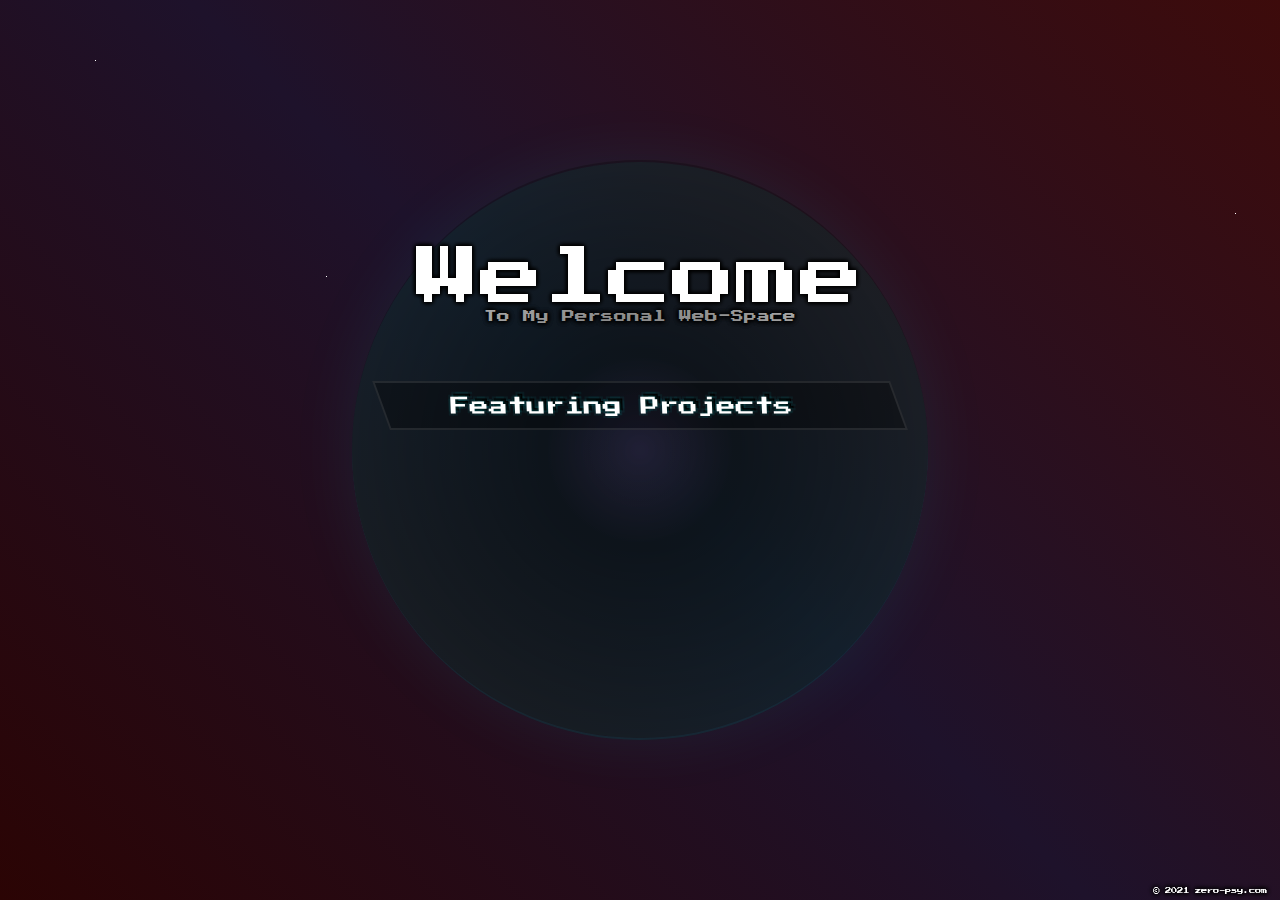
==== commit d3511ba8: "change project middle menu styling & performance optimizations" ====
--- a/index.html
+++ b/index.html
@@ -5,12 +5,14 @@
         <meta http-equiv="X-UA-Compatible" content="IE=edge" />
         <meta name="viewport" content="width=device-width, initial-scale=1.0" />
         <title>zero-psy.com</title>
+        <link rel="icon" type="image/png" sizes="16x16" href="/favicon.ico" />
         <link rel="preconnect" href="https://fonts.googleapis.com" />
         <link rel="preconnect" href="https://fonts.gstatic.com" crossorigin />
         <link
-            href="https://fonts.googleapis.com/css2?family=Cinzel+Decorative:wght@900&family=Hachi+Maru+Pop&family=Kranky&family=Poller+One&family=Press+Start+2P&family=Megrim&family=Tourney:wght@300&display=swap"
+            href="https://fonts.googleapis.com/css2?family=Cinzel+Decorative:wght@900&family=Hachi+Maru+Pop&family=Kranky&family=Poller+One&family=Press+Start+2P&family=Megrim&family=Tourney:wght@300&display&family=Orbitron:wght@500&family=Tourney:wght@300&display=swap"
             rel="stylesheet"
         />
+        
         <link rel="stylesheet" href="style.css" />
     </head>
     <body>
@@ -23,19 +25,26 @@
                 <div class="headSmaller">To My Personal Web-Space</div>
             </div>
             <div class="welcomeBottomOut">
+                 <div class="headSmallOuter">
                 <div class="headSmall">
                     Featuring Projects
                     <div class="dots">
-                        <div id="dot">.</div>
-                        <div id="dot">.</div>
-                        <div id="dot">.</div>
+                        <div class="dot">.</div>
+                        <div class="dot">.</div>
+                        <div class="dot">.</div>
                     </div>
                 </div>
-
+</div>
                 <div class="welcomeBottom">
-                    <a id="link1"> Portfolio</a>
-                    <a id="link2">Thousand Gigs Guide</a>
-                    <a id="link3">Connect4</a>
+                    <div class="projectOuter">
+                        <a class="project" id="link1"> Portfolio</a>
+                    </div>
+                    <div class="projectOuter">
+                        <a class="project" id="link2">1000 Gigs Guide</a>
+                    </div>
+                    <div class="projectOuter">
+                        <a class="project" id="link3">Connect4</a>
+                    </div>
                 </div>
                 <div class="linkDescription"></div>
             </div>
--- a/style.css
+++ b/style.css
@@ -124,6 +124,7 @@
     height: 15vh;
     margin-top: 10vh;
     visibility: hidden;
+    z-index: 3;
 }
 
 .welcome::before {
@@ -189,21 +190,32 @@
     color: white;
 }
 
-#dot {
+.dot {
     visibility: hidden;
+}
+
+.headSmallOuter {
+    transform: skew(20deg);
+    border: 2px solid rgba(255, 255, 255, 0.096);
+    width: 40.5vw;
+    margin: 0 -2vw;
+    background: rgba(0, 0, 0, 0.315);
+    padding: 0.4vmax 0;
+    animation: fadeIn 6s ease-in-out;
 }
 
 .headSmall {
     display: flex;
     z-index: 3;
     font-size: 1.5vmax;
-    text-shadow: -0 0 10px rgba(0, 255, 255, 0.11),
-        0 -0 10px rgba(0, 255, 255, 0.11), -0 -0 10px rgba(0, 255, 255, 0.11),
-        -0 -0 10px rgba(0, 255, 255, 0.11);
+    text-shadow: -2px 2px 0 rgba(0, 255, 255, 0.05),
+        2px -2px 0 rgba(0, 255, 255, 0.05), -2px -2px 0 rgba(0, 255, 255, 0.05),
+        2px 2px 0 rgba(0, 255, 255, 0.05);
     color: black;
-    padding: 1vmax;
-    animation: fadeIn 4s ease-in-out, 3s flash 2s ease-in-out;
-    margin-left: 3vmax;
+    padding: 0.5vmax;
+    animation: fadeIn 4s ease-in-out;
+    margin-left: 5vmax;
+    transform: skew(-18deg);
 }
 
 .headSmall::before {
@@ -226,7 +238,6 @@
     flex-direction: column;
     align-items: center;
     justify-content: center;
-    margin-top: 1vmax;
 }
 
 .welcomeBottom {
@@ -236,28 +247,64 @@
     align-items: center;
     justify-content: center;
     width: 42vw;
-    margin-top: 2vmax;
-}
-
-.welcomeBottom a {
+    height: 10vh;
+    margin-bottom: 1vmax;
+}
+
+.projectHighlight {
+    background: linear-gradient(to right, #fffc5f, #31fbe0) !important;
+    -webkit-background-clip: text !important;
+    background-clip: text !important;
+    -webkit-text-fill-color: transparent !important;
+    transition: all 0.5s;
+}
+
+.projectOuter {
+    margin: 0 0.4vmax;
+    display: flex;
+    flex-direction: column;
+    justify-content: center;
+    align-items: center;
+    visibility: hidden;
+    background: rgba(0, 0, 0, 0.445);
+    transform: skew(-20deg);
+    box-shadow: 0 0 5px rgba(0, 0, 0, 0.329);
+    border: 2px solid rgba(255, 255, 255, 0.096);
+    transition: 0.5s;
+}
+
+.projectOuter:hover {
+    background: rgb(0, 0, 0);
+    border: 2px solid transparent;
+}
+
+#clickedProject {
+    background: rgb(0, 0, 0);
+    border: 2px solid transparent;
+}
+
+.project,
+.projectHighlight {
     text-align: center;
     text-decoration: none;
-    padding: 0.8vmax;
-    margin: 0 1vmax -2vmax 1vmax;
-    background-color: rgba(0, 0, 0, 0.507);
     color: white;
-    outline: 5px solid transparent;
-    border: 5px dotted transparent;
     z-index: 3;
     line-height: 1.5vmax;
-    visibility: hidden;
     cursor: crosshair;
-}
-
-.welcomeBottom a:hover {
-    outline: 5px solid black;
-    border: 5px dashed rgba(0, 238, 255, 0.418);
-    background-color: rgba(0, 0, 0, 0.712);
+    background: linear-gradient(to right, #fffc5f71, #31fbe071);
+    -webkit-background-clip: text !important;
+    background-clip: text !important;
+    -webkit-text-fill-color: transparent !important;
+    transform: skew(20deg);
+    white-space: nowrap;
+    padding: 1vmax;
+}
+
+.project:hover {
+    background: linear-gradient(to right, #fffc5f, #31fbe0) !important;
+    -webkit-background-clip: text !important;
+    background-clip: text !important;
+    -webkit-text-fill-color: transparent !important;
 }
 
 .footer {
@@ -274,9 +321,9 @@
     flex-direction: column;
     align-items: center;
     justify-content: center;
-    margin-top: 4vmax;
-    margin-bottom: -3vmax;
-    width: 30vw;
+    margin-top: 1vmax;
+
+    width: 25vw;
     height: 15vh;
     visibility: hidden;
     text-align: center;
@@ -286,6 +333,8 @@
     font-size: 1vmax;
     text-shadow: -0 0 5px black, 0 -0 5px black, -0 -0 5px black,
         -0 -0 5px black;
+    font-family: "Orbitron", sans-serif;
+    letter-spacing: 1.5px;
 }
 
 .linkDescription a {
@@ -304,6 +353,7 @@
     background-color: cyan;
     transition: 0.07s;
     border-radius: 3vh;
+    box-shadow: 0 0 1px rgba(255, 255, 255, 0.288);
 }
 
 .base {
@@ -312,6 +362,7 @@
     border-radius: 30%;
     border-top: 1vmax ridge rgb(6, 54, 54);
     z-index: 3;
+    box-shadow: 0 0 1px rgba(255, 255, 255, 0.288);
 }
 
 .destroyer {
@@ -323,6 +374,7 @@
     justify-content: center;
     align-items: center;
     height: 1.5vmax;
+    visibility: hidden;
 }
 
 .wingsTop,
@@ -350,9 +402,11 @@
     width: 0.2vmax;
     height: 0.5vmax;
     background-color: rgb(255, 251, 0);
-}
-
-.saucer div, .saucerClone div {
+    box-shadow: 0 0 1px rgba(255, 255, 255, 0.288);
+}
+
+.saucer div,
+.saucerClone div {
     display: flex;
     flex-direction: column;
     align-items: center;
@@ -363,22 +417,23 @@
     background-color: rgba(0, 0, 0, 0.562);
 }
 
-
-.saucer div div, .saucerClone div div {
+.saucer div div,
+.saucerClone div div {
     border-radius: 90%;
     width: 1vmax;
     height: 0.2vmax;
     background: radial-gradient(
         closest-side,
         rgb(176, 214, 5),
-      rgb(176, 214, 5),
+        rgb(176, 214, 5),
         rgba(0, 0, 0, 0.055),
         transparent
     );
     animation: blinkSaucer 2s infinite;
 }
 
-.saucer, .saucerClone {
+.saucer,
+.saucerClone {
     display: flex;
     flex-direction: column;
     align-items: center;
@@ -633,7 +688,6 @@
     }
 }
 
-
 @keyframes saucerMove {
     25% {
         left: 35%;
@@ -741,7 +795,7 @@
         background-color: rgba(0, 255, 200, 0.171) !important;
     }
 
-    #dot {
+    .dot {
         margin-bottom: -0.3vmax !important;
     }
 
@@ -761,7 +815,7 @@
         background-color: rgba(0, 255, 200, 0.171) !important;
     }
 
-    #dot {
+    .dot {
         margin-bottom: -0.3vmax !important;
     }
 }
